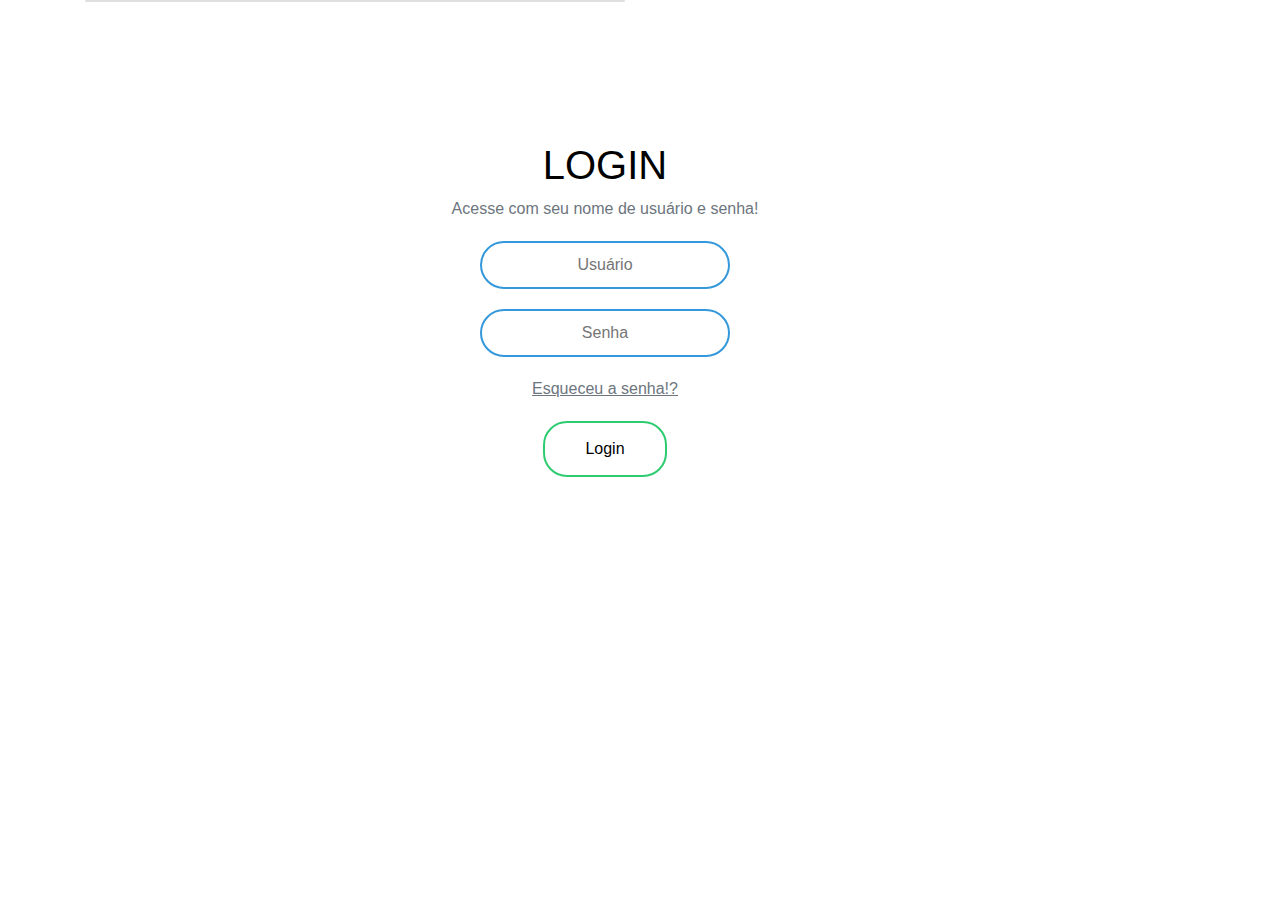
==== index.html @ 0dfdf0b8 "Tela de Login" ====
<!doctype html>
<html lang="pt-br">
  <head>
    <meta charset="utf-8">
    <meta name="viewport" content="width=device-width, initial-scale=1, shrink-to-fit=no">

    <link rel="stylesheet" href="css/bootstrap.min.css">
    <link rel="stylesheet" href="css/all.css">
    <script src="js/jquery-3.5.1.slim.min.js"></script>
    <script src="js/popper.min.js"></script>
    <script src="js/bootstrap.min.js"></script>
    <link rel="stylesheet" href="css/style.css">

    <title> Ler Gustar - Login</title>
  </head>
  <body> 
    <div class="container">
      <div class="row">
          <div class="col-md-6">
              <div class="card">
                  <form class="box">
                      <h1>Login</h1>
                      <p class="text-muted"> Acesse com seu nome de usuário e senha!</p> 
                      <input type="text" name="" placeholder="Usuário"> 
                      <input type="password" name="" placeholder="Senha"> 
                      <a class="forgot text-muted" href="#">Esqueceu a senha!?</a> 
                      <input type="submit" name="" value="Login" href="#">
                  </form>
              </div>
          </div>
      </div>
  </div>

  </body>
</html>
---- css/style.css ----
body {
    background: url('https://images2.alphacoders.com/261/thumb-1920-26102.jpg') no-repeat center center fixed;
    background-attachment: fixed;
    background-size: 100%;
    background-repeat: no-repeat;
}

body {
    margin: 0;
    padding: 0;
    font-family: sans-serif;
}

.box {
    width: 500px;
    padding: 40px;
    position: absolute;
    top: 50%;
    left: 50%;
    background: white;
    text-align: center;
    transition: 0.25s;
    margin-top: 100px;
    border-radius: 50px 50px 50px 50px;
    -moz-border-radius: 50px 50px 50px 50px;
    -webkit-border-radius: 50px 50px 50px 50px;
    
}

.box input[type="text"],
.box input[type="password"] {
    border: 0;
    background: none;
    display: block;
    margin: 20px auto;
    text-align: center;
    border: 2px solid #3498db;
    padding: 10px 10px;
    width: 250px;
    outline: none;
    color: white;
    border-radius: 24px;
    transition: 0.25s
}

.box h1 {
    color: black;
    text-transform: uppercase;
    font-weight: 500
}

.box input[type="text"]:focus,
.box input[type="password"]:focus {
    width: 300px;
    border-color: #2ecc71
}

.box input[type="submit"] {
    border: 0;
    background: none;
    display: block;
    margin: 20px auto;
    text-align: center;
    border: 2px solid #2ecc71;
    padding: 14px 40px;
    outline: none;
    color: black;
    border-radius: 24px;
    transition: 0.25s;
    cursor: pointer
}

.box input[type="submit"]:hover {
    background: #2ecc71
}

.forgot {
    text-decoration: underline
}
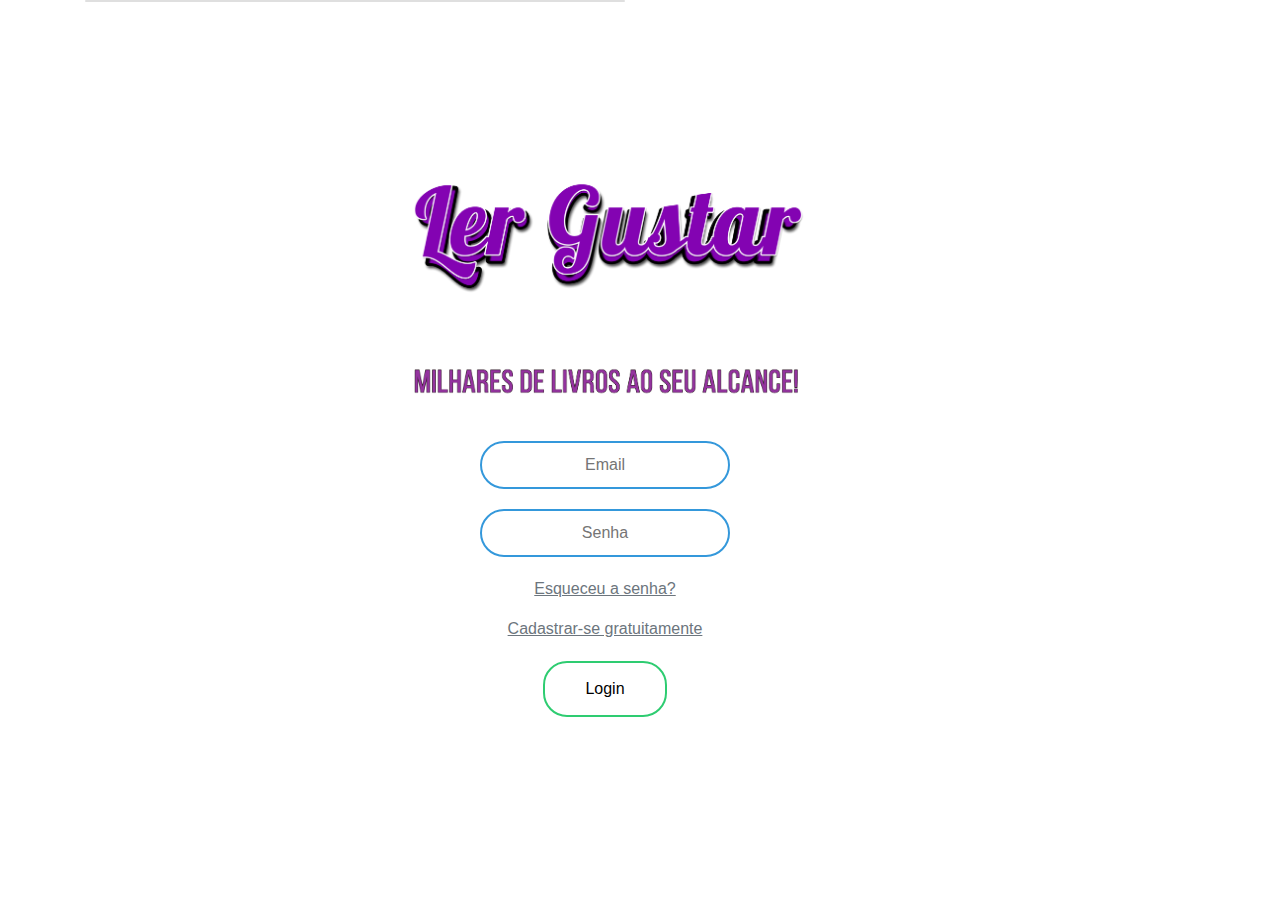
==== commit c0f0989d: "Add files via upload" ====
--- a/index.html
+++ b/index.html
@@ -19,11 +19,13 @@
           <div class="col-md-6">
               <div class="card">
                   <form class="box">
-                      <h1>Login</h1>
-                      <p class="text-muted"> Acesse com seu nome de usuário e senha!</p> 
-                      <input type="text" name="" placeholder="Usuário"> 
+                    <img src="imagem/logof.png" alt="Erro" width=410 height=200>
+                    <img src="imagem/frase.png" alt="Erro" width=400 height=80>
+                      <input type="text" name="" placeholder="Email"> 
                       <input type="password" name="" placeholder="Senha"> 
-                      <a class="forgot text-muted" href="#">Esqueceu a senha!?</a> 
+                      <a class="forgot text-muted" href="#">Esqueceu a senha?</a> 
+                      <p></p>
+                      <a class="forgot text-muted" href="#">Cadastrar-se gratuitamente</a>
                       <input type="submit" name="" value="Login" href="#">
                   </form>
               </div>
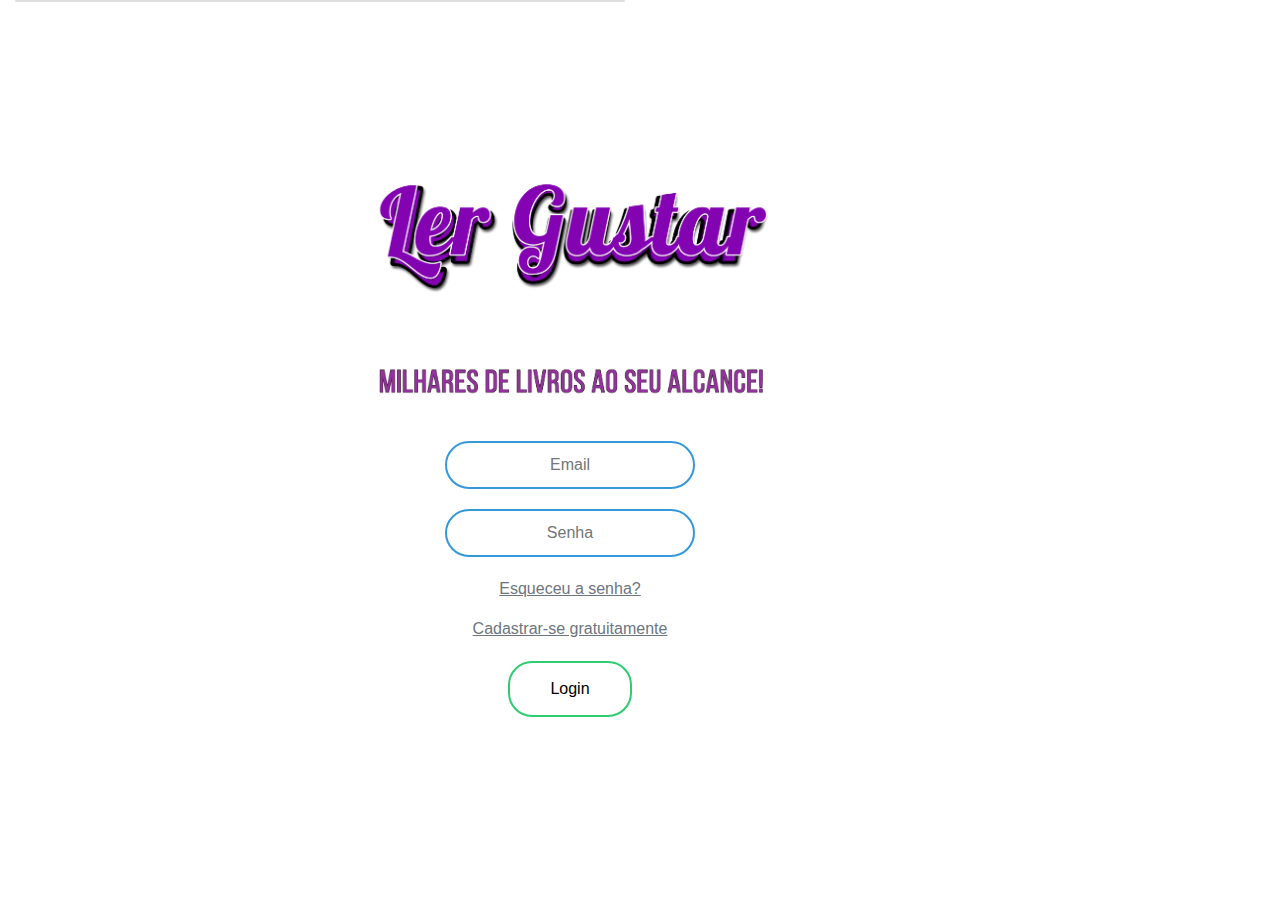
==== commit 3c8725f8: "Alteraçao no Login e Formulario do usuario" ====
--- a/index.html
+++ b/index.html
@@ -5,16 +5,15 @@
     <meta name="viewport" content="width=device-width, initial-scale=1, shrink-to-fit=no">
 
     <link rel="stylesheet" href="css/bootstrap.min.css">
-    <link rel="stylesheet" href="css/all.css">
     <script src="js/jquery-3.5.1.slim.min.js"></script>
     <script src="js/popper.min.js"></script>
     <script src="js/bootstrap.min.js"></script>
     <link rel="stylesheet" href="css/style.css">
-
+    <link rel="icon" href="imagem/icone.png">
     <title> Ler Gustar - Login</title>
   </head>
   <body> 
-    <div class="container">
+    <div class="container-fluid">
       <div class="row">
           <div class="col-md-6">
               <div class="card">
--- a/css/style.css
+++ b/css/style.css
@@ -1,8 +1,6 @@
 body {
-    background: url('https://images2.alphacoders.com/261/thumb-1920-26102.jpg') no-repeat center center fixed;
-    background-attachment: fixed;
-    background-size: 100%;
-    background-repeat: no-repeat;
+    background: url('https://www.wallpaperflare.com/static/207/453/248/digital-art-nature-sea-rainbows-wallpaper.jpg');
+    background-size: cover;
 }
 
 body {
@@ -38,7 +36,7 @@
     padding: 10px 10px;
     width: 250px;
     outline: none;
-    color: white;
+    color: black;
     border-radius: 24px;
     transition: 0.25s
 }
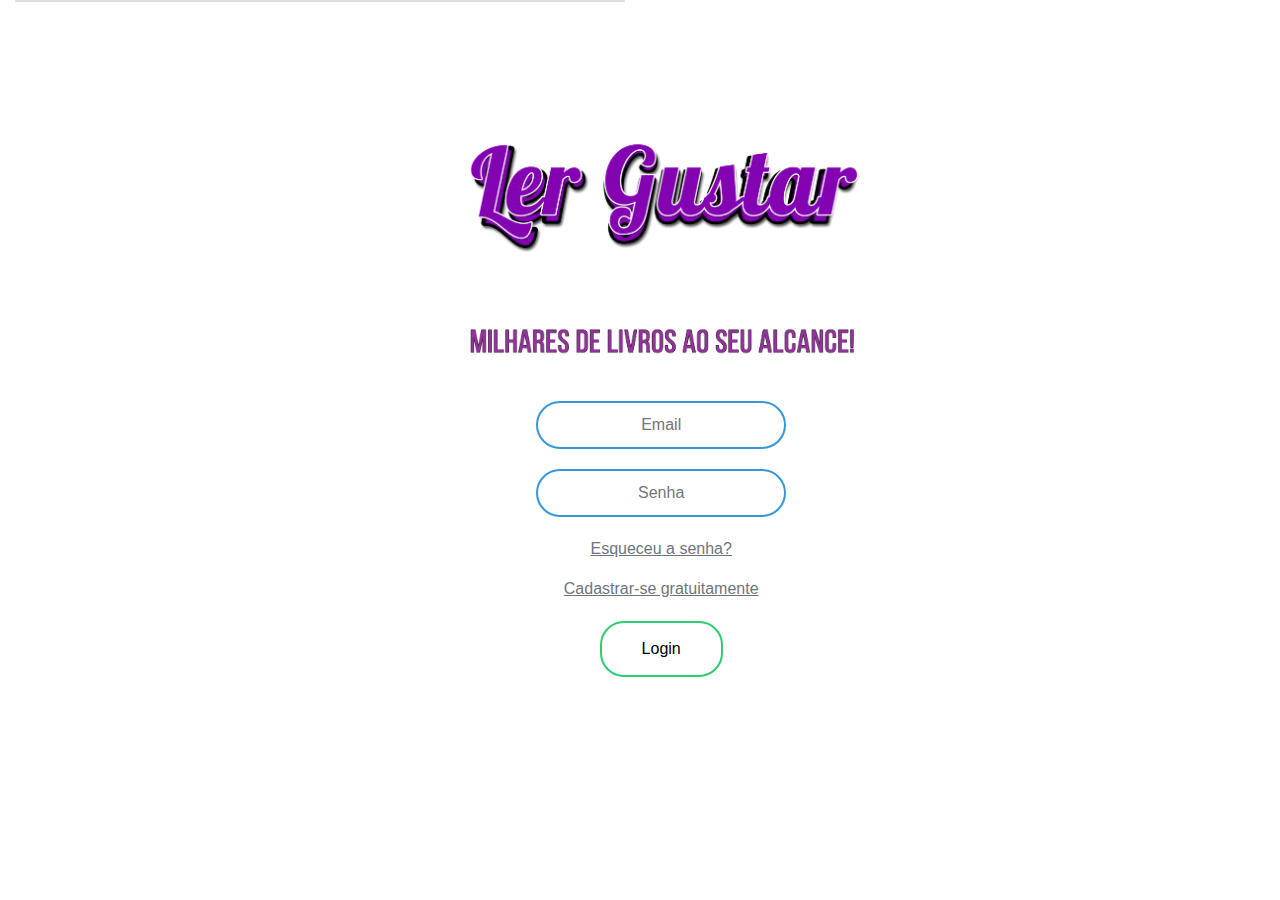
==== commit 69223184: "Adicionado redirecionamento no login" ====
--- a/index.html
+++ b/index.html
@@ -4,10 +4,13 @@
     <meta charset="utf-8">
     <meta name="viewport" content="width=device-width, initial-scale=1, shrink-to-fit=no">
 
+
     <link rel="stylesheet" href="css/bootstrap.min.css">
     <script src="js/jquery-3.5.1.slim.min.js"></script>
     <script src="js/popper.min.js"></script>
     <script src="js/bootstrap.min.js"></script>
+    <script src="js/comand.js"></script>
+
     <link rel="stylesheet" href="css/style.css">
     <link rel="icon" href="imagem/icone.png">
     <title> Ler Gustar - Login</title>
@@ -24,7 +27,7 @@
                       <input type="password" name="" placeholder="Senha"> 
                       <a class="forgot text-muted" href="#">Esqueceu a senha?</a> 
                       <p></p>
-                      <a class="forgot text-muted" href="#">Cadastrar-se gratuitamente</a>
+                      <a class="forgot text-muted" onclick= "red()" id="cd" href="#"  >Cadastrar-se gratuitamente</a>
                       <input type="submit" name="" value="Login" href="#">
                   </form>
               </div>
@@ -32,5 +35,14 @@
       </div>
   </div>
 
+  <script>
+    function red()
+{
+    
+    window.location.replace("cadastrousuario.html")
+
+}
+</script>
+
   </body>
 </html>--- a/css/style.css
+++ b/css/style.css
@@ -11,10 +11,9 @@
 
 .box {
     width: 500px;
-    padding: 40px;
+    padding: 0px;
     position: absolute;
-    top: 50%;
-    left: 50%;
+    left: 65%;
     background: white;
     text-align: center;
     transition: 0.25s;
